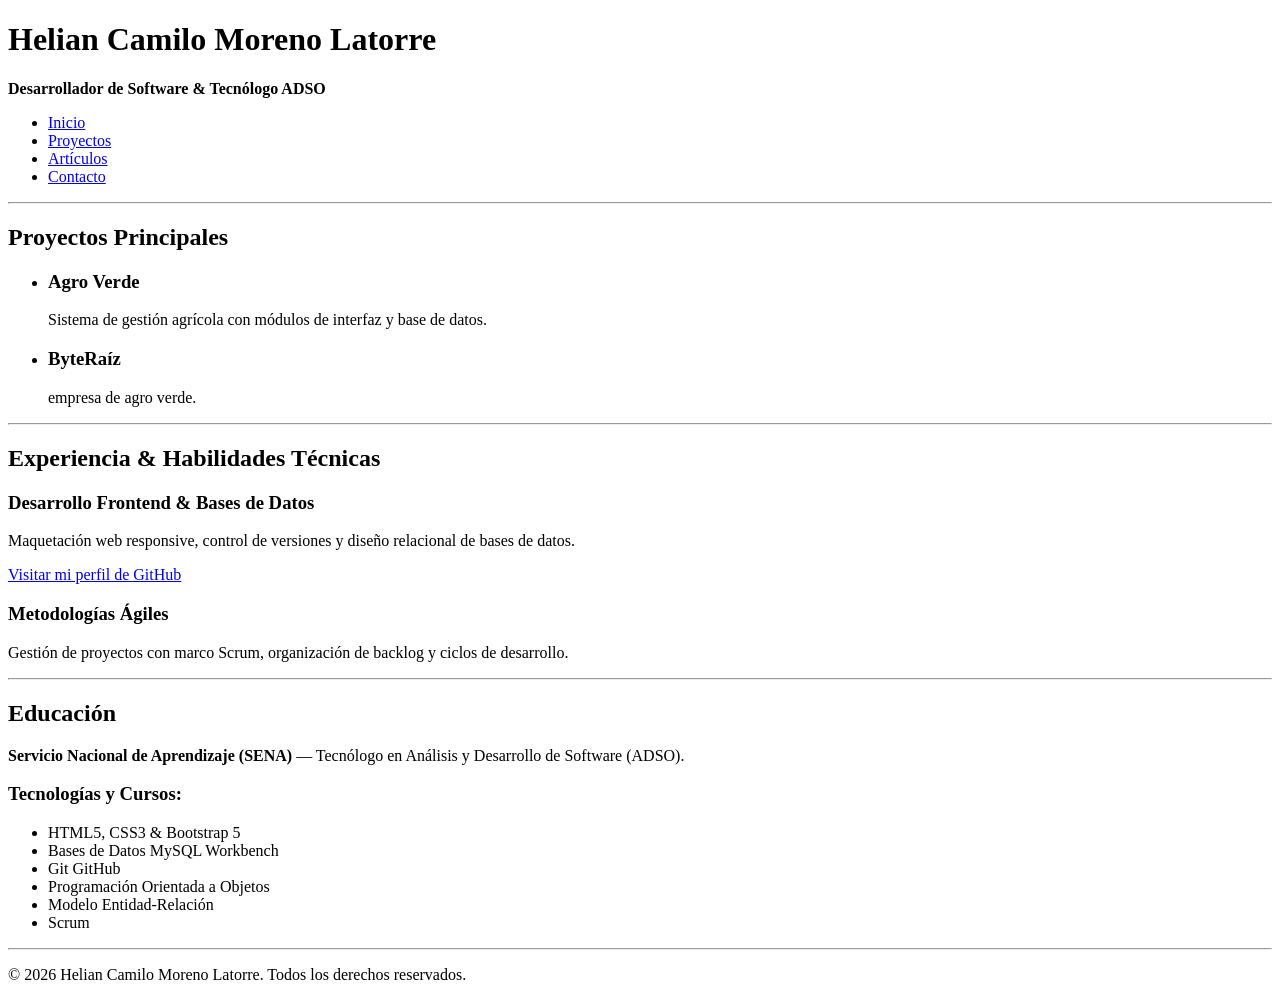
==== index.html @ a57ab5f2 "primera version de trabajo numero 2" ====
<!DOCTYPE html>
<html lang="es">
<head>
    <meta charset="UTF-8">
    <meta name="viewport" content="width=device-width, initial-scale=1.0">
    <meta name="description" content="Portafolio web de Helian Camilo Moreno Latorre. Proyectos, experiencia y formación en desarrollo de software.">
    <meta name="keywords" content="Helian Moreno, Desarrollador, HTML, Portafolio, Software, SENA">
    <meta name="author" content="Helian Camilo Moreno Latorre">
    <title>Inicio - Helian Camilo Moreno Latorre</title>
</head>
<body>

    <!-- Encabezado y Navegación Principal -->
    <header>
        <h1>Helian Camilo Moreno Latorre</h1>
        <p><strong>Desarrollador de Software &amp; Tecnólogo ADSO</strong></p>
        <nav>
            <ul>
                <li><a href="index.html">Inicio</a></li>
                <li><a href="proyectos.html">Proyectos</a></li>
                <li><a href="articulos.html">Artículos</a></li>
                <li><a href="contacto.html">Contacto</a></li>
            </ul>
        </nav>
    </header>

    <hr>

    <!-- Contenido Principal -->
    <main>

        <!-- Sección de Proyectos Destacados -->
        <section>
            <h2>Proyectos Principales</h2>
            <ul>
                <li>
                    <h3>Agro Verde</h3>
                    <p>Sistema de gestión agrícola con módulos de interfaz y base de datos.</p>
                </li>
                <li>
                    <h3>ByteRaíz</h3>
                    <p>empresa de agro verde.</p>
                </li>
               
            </ul>
        </section>

        <hr>

        <!-- Sección de Experiencia y Competencias -->
        <section>
            <h2>Experiencia &amp; Habilidades Técnicas</h2>
            
            <article>
                <h3>Desarrollo Frontend &amp; Bases de Datos</h3>
                <p>Maquetación web responsive, control de versiones y diseño relacional de bases de datos.</p>
                <a href="https://github.com" target="_blank" rel="noopener noreferrer">Visitar mi perfil de GitHub</a>
            </article>

            <article>
                <h3>Metodologías Ágiles</h3>
                <p>Gestión de proyectos con marco Scrum, organización de backlog y ciclos de desarrollo.</p>
            </article>
        </section>

        <hr>

        <!-- Sección de Educación -->
        <section>
            <h2>Educación</h2>
            <p><strong>Servicio Nacional de Aprendizaje (SENA)</strong> — Tecnólogo en Análisis y Desarrollo de Software (ADSO).</p>
            
            <h3>Tecnologías y Cursos:</h3>
            <ul>
                <li>HTML5, CSS3 &amp; Bootstrap 5</li>
                <li>Bases de Datos MySQL Workbench</li>
                <li>Git GitHub</li>
                <li>Programación Orientada a Objetos</li>
                <li>Modelo Entidad-Relación</li>
                <li>Scrum</li>
            </ul>
        </section>

    </main>

    <hr>

    <!-- Pie de página -->
    <footer>
        <p>&copy; 2026 Helian Camilo Moreno Latorre. Todos los derechos reservados.</p>
    </footer>

</body>
</html>
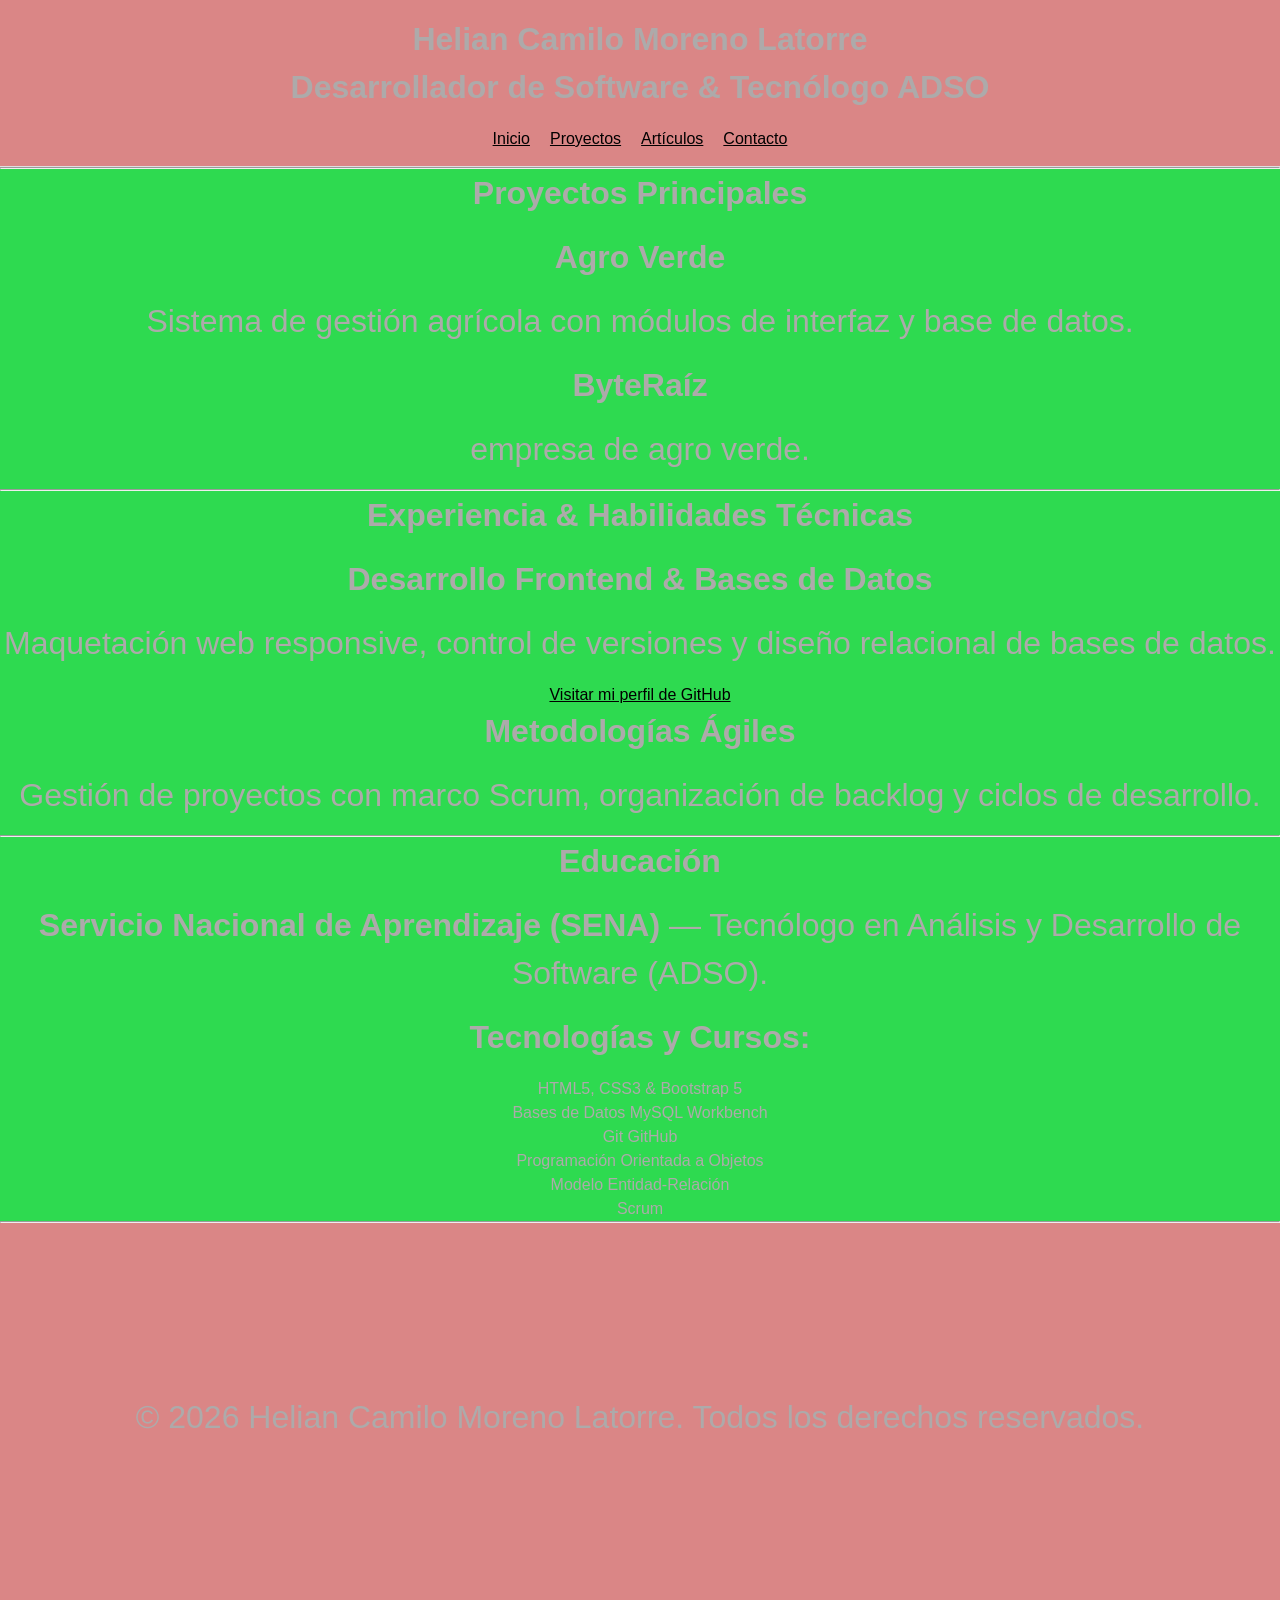
==== commit ec02ca38: "todo" ====
--- a/index.html
+++ b/index.html
@@ -7,6 +7,16 @@
     <meta name="keywords" content="Helian Moreno, Desarrollador, HTML, Portafolio, Software, SENA">
     <meta name="author" content="Helian Camilo Moreno Latorre">
     <title>Inicio - Helian Camilo Moreno Latorre</title>
+
+    <meta property="og:type" content="website">
+    <meta property="og:url" content="https://helianmoreno05-sudo.github.io/Proyecto-2/">
+    <meta property="og:title" content="ByteRaíz">
+    <meta property="og:description" content="segundo trabajo de la guia.">
+    <meta property="og:image" content="https://helianmoreno05-sudo.github.io/Proyecto-2/imagen-og.jpg">
+    <meta property="og:site_name" content="ByteRaíz">
+
+    <link rel="icon" type="image/svg+xml" href="letra-h.png">
+<link rel="stylesheet" href="estilos.css">
 </head>
 <body>
 
@@ -14,7 +24,7 @@
     <header>
         <h1>Helian Camilo Moreno Latorre</h1>
         <p><strong>Desarrollador de Software &amp; Tecnólogo ADSO</strong></p>
-        <nav>
+        <nav class="colorlinks">
             <ul>
                 <li><a href="index.html">Inicio</a></li>
                 <li><a href="proyectos.html">Proyectos</a></li>
@@ -51,10 +61,10 @@
         <section>
             <h2>Experiencia &amp; Habilidades Técnicas</h2>
             
-            <article>
+            <article class="a">
                 <h3>Desarrollo Frontend &amp; Bases de Datos</h3>
                 <p>Maquetación web responsive, control de versiones y diseño relacional de bases de datos.</p>
-                <a href="https://github.com" target="_blank" rel="noopener noreferrer">Visitar mi perfil de GitHub</a>
+              <a href="https://github.com" target="_blank" rel="noopener noreferrer">Visitar mi perfil de GitHub</a>
             </article>
 
             <article>
@@ -66,7 +76,7 @@
         <hr>
 
         <!-- Sección de Educación -->
-        <section>
+        <section class="a">
             <h2>Educación</h2>
             <p><strong>Servicio Nacional de Aprendizaje (SENA)</strong> — Tecnólogo en Análisis y Desarrollo de Software (ADSO).</p>
             
--- a/estilos.css
+++ b/estilos.css
@@ -0,0 +1,107 @@
+@import url('https://fonts.googleapis.com/css2?family=Roboto:wght@100;300;400;500;700&display=swap');
+:root{
+    --color-fondo: #2eda50;
+    --color: #adaaaa;
+--caja: #da8686;
+--borde: #e0e0e0;
+
+}
+@media (prefers-color-scheme: dark) {
+    :root{
+        --color-fondo: #897f61;
+        --color  : #0e0101;
+        --caja: #5717be;
+        --borde: #e0e0e0;
+        --h2: #030000;
+        --h3: #255861;
+        --p: #010000;
+    }
+}
+
+
+*{  
+margin: 0;
+padding: 0;
+box-sizing: border-box;
+}
+
+body{
+    font-family: 'poppins', sans-serif;
+    background-color: var(--color-fondo);
+    color: var(--color);
+    line-height: 1.5;
+}
+h2{
+    font-size: 2rem;
+    margin-bottom: 1rem;
+    text-align: center;
+    color: var(--h2);
+
+}
+h3{
+    font-size: 2rem;
+    margin-bottom: 1rem;
+    text-align: center;
+    color: var(--h3);
+
+}
+p{
+    font-size: 2rem;
+    margin-bottom: 1rem;
+    text-align: center;
+    color: var(--p);
+}
+
+header{
+    background-color: var(--caja);
+    padding: 15px 30px; 
+    text-align: center;
+    border-bottom: 1px solid var(--borde);
+}
+.a{
+text-align: center;
+}
+.colorlinks ul{
+    display: flex;
+    justify-content: center;
+    gap: 20px;
+    list-style: none;
+ 
+}
+.colorlinks a {
+    color: #020000;
+}
+a {
+    color: #000000;
+    text-align: center;
+}
+
+ul {
+    list-style: none;
+}
+.b{
+text-align: center;
+
+}
+footer{
+    background-color: var(--caja);
+    padding: 170px 30px; 
+    text-align: center;
+}
+form{
+    display: block;
+    margin-bottom: 5px;
+    max-width: 700px;
+    margin: auto;
+    padding: 30px;
+   
+}
+input, textarea{
+    display: block;
+    width: 100%;
+    padding: 15px;
+   font-size: 18px;
+}
+textarea{
+    height: 200px;
+}
